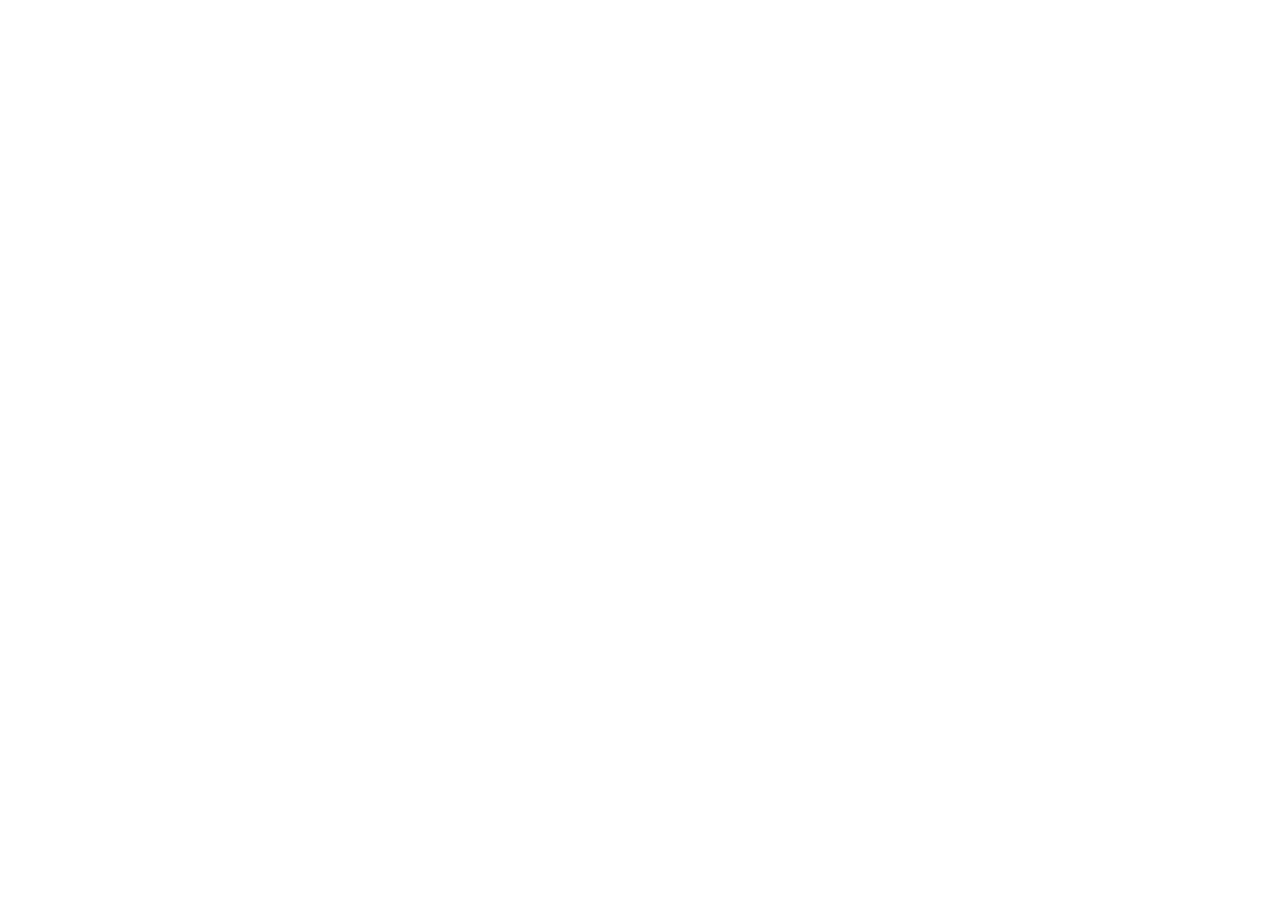
==== my_profile.html @ b5bd9d7e "first commit" ====
<!DOCTYPE html>
<html>
 <head>
  <title>Good Movies</title>
 </head>
 <body>
 <a href=#index.html>
 </a>
  <img src="/images/pexels.jpg>
  <h1>IMIĘ NAZWISKO</h1>
  <p>Konto aktywne od 09.12.2021</p>
  <ul>
  <li>Recenzje</li>
  <li>Polecone</li>
  <li>Ocenione</li>
  <li>Ulubione</li>
 </body>
</html>




wchodzimy do desktopu, w linuxie, potem git init, git status
git add ., git commit -m" tresc komentarza "
... girls_go_it_21 ±|main|→ git push -u origin main
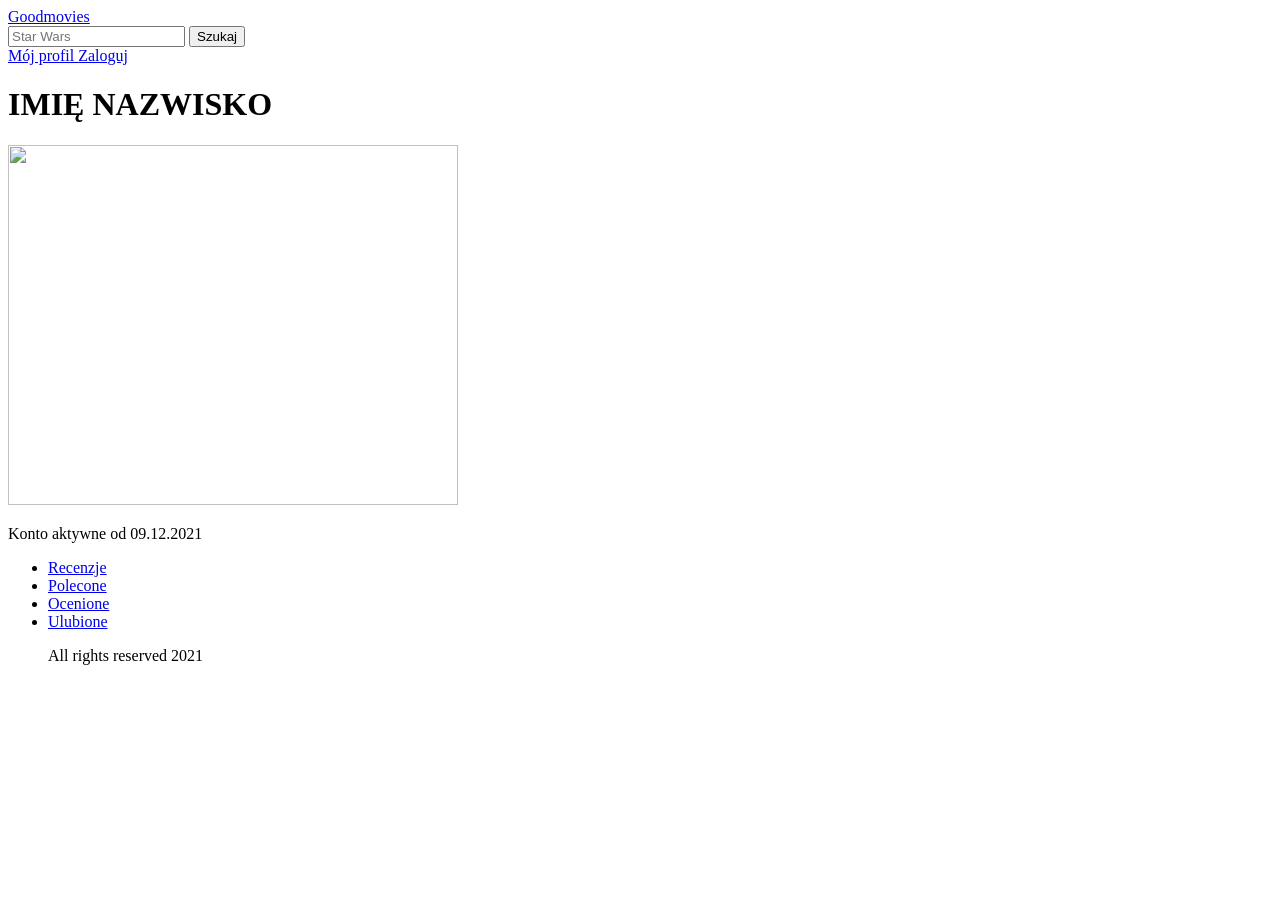
==== commit efb28ca4: "third commit" ====
--- a/my_profile.html
+++ b/my_profile.html
@@ -4,22 +4,56 @@
   <title>Good Movies</title>
  </head>
  <body>
- <a href=#index.html>
+ 
+   <a href="index.html">
+ Goodmovies
  </a>
-  <img src="/images/pexels.jpg>
-  <h1>IMIĘ NAZWISKO</h1>
-  <p>Konto aktywne od 09.12.2021</p>
-  <ul>
-  <li>Recenzje</li>
-  <li>Polecone</li>
-  <li>Ocenione</li>
-  <li>Ulubione</li>
+ 
+   <form>
+ <input type="text" placeholder="Star Wars">
+ <button type="search">Szukaj</button>
+ </form>
+ 
+   <a href="index.html">
+ Mój profil
+ </a>
+ 
+   <a href="index.html">
+ Zaloguj
+ </a>
+ 
+   <h1>IMIĘ NAZWISKO</h1>
+ 
+   <img src="https://images.indianexpress.com/2020/04/feel-good-films-1200.jpg"
+   width="450" height="360">
+
+   <p>Konto aktywne od 09.12.2021</p>
+ 
+   <ul>
+   <li> 
+   <a href="index.html">
+ Recenzje
+ </a>
+ </li>
+   <li> 
+   <a href="index.html">
+ Polecone
+ </a>
+ </li>
+   <li> 
+   <a href="index.html">
+ Ocenione
+ </a>
+ </li>
+   <li> 
+   <a href="index.html">
+ Ulubione
+ </a>
+ </li>
+  
+  <footer>
+  <p>All rights reserved 2021</p>
+</footer>
+
  </body>
-</html>
-
-
-
-
-wchodzimy do desktopu, w linuxie, potem git init, git status
-git add ., git commit -m" tresc komentarza "
-... girls_go_it_21 ±|main|→ git push -u origin main+</html>
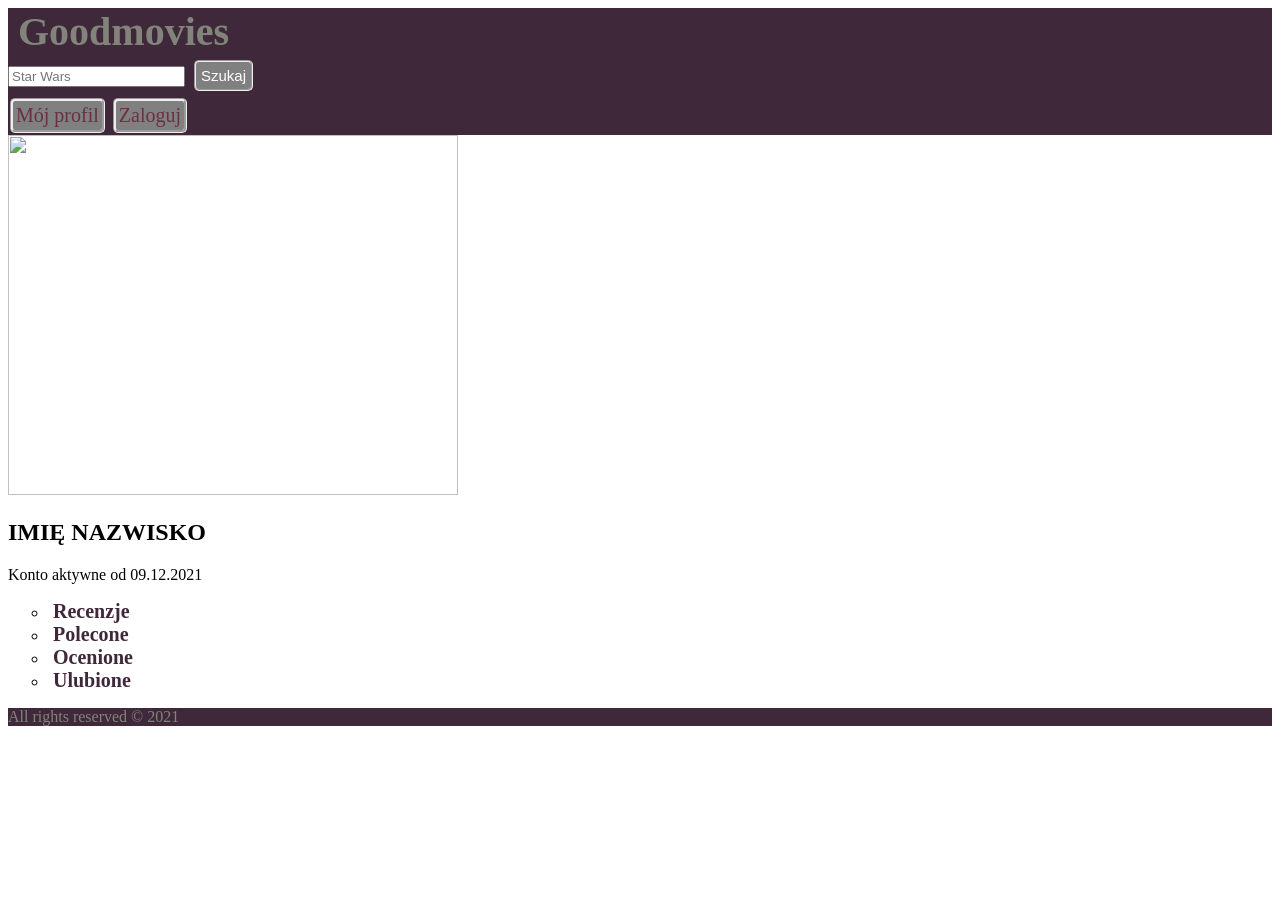
==== commit e2aed79c: "4 commit" ====
--- a/my_profile.html
+++ b/my_profile.html
@@ -1,59 +1,76 @@
 <!DOCTYPE html>
-<html>
+<html lang="en">
+
  <head>
-  <title>Good Movies</title>
+ 
+      <!-- CSS -->
+      <link rel="stylesheet" href="style.css">
+  
+      <!-- METADATA -->
+	  <meta charset="UTF-8"> <!-- kodowanie -->
+      <meta name="viewport" content="width=device-width, initial-scale=1.0"> <!-- dopasowanie do wielkości ekranu urządzenia -->
+	  
+      <!-- TITLE -->
+      <title>Good Movies</title>
+  
  </head>
+ 
  <body>
  
-   <a href="index.html">
- Goodmovies
- </a>
+  <!-- Navbar -->
+   <nav><!-- Nawigacja strony -->
+		
+       <a href="index.html" class="color1"> Goodmovies </a>
  
-   <form>
- <input type="text" placeholder="Star Wars">
- <button type="search">Szukaj</button>
- </form>
+     <form>
+       <input type="text" placeholder="Star Wars">
+       <button type="search" class="color4" >Szukaj</button>
+     </form>
  
-   <a href="index.html">
- Mój profil
- </a>
+     <div> <!-- divider -->
+       <a href="index.html" class="color2"> Mój profil </a>
+       <a href="index.html" class="color3"> Zaloguj </a>
+     </div>
+	 
+   </nav>
  
-   <a href="index.html">
- Zaloguj
- </a>
+ <!-- Page content -->
+  <main>
+     <section>
+        <div>
  
-   <h1>IMIĘ NAZWISKO</h1>
- 
-   <img src="https://images.indianexpress.com/2020/04/feel-good-films-1200.jpg"
-   width="450" height="360">
-
-   <p>Konto aktywne od 09.12.2021</p>
- 
-   <ul>
+       <img src="https://images.indianexpress.com/2020/04/feel-good-films-1200.jpg" width="450" height="360">
+       <h1>IMIĘ NAZWISKO</h1>
+       <div> Konto aktywne od 09.12.2021 </div>
+        </div>
+       
+	   <ul>
    <li> 
-   <a href="index.html">
+   <a href="index.html" class="color5">
  Recenzje
  </a>
  </li>
    <li> 
-   <a href="index.html">
+   <a href="index.html" class="color6">
  Polecone
  </a>
  </li>
    <li> 
-   <a href="index.html">
+   <a href="index.html" class="color7">
  Ocenione
  </a>
  </li>
    <li> 
-   <a href="index.html">
+   <a href="index.html" class="color8">
  Ulubione
  </a>
  </li>
+       </section>
+  </main>
   
   <footer>
-  <p>All rights reserved 2021</p>
-</footer>
+    <div> All rights reserved © 2021</div>
+  </footer>
 
  </body>
 </html>
--- a/style.css
+++ b/style.css
@@ -0,0 +1,52 @@
+nav {
+    background-color:#3E2839;
+}
+a.color1 {
+	font-family: Papyrus, fantasy;
+	font-weight: bold;
+	font-size: 40px;
+	margin: 10px;
+	color: #82847B;
+	text-decoration: none;
+}
+a.color3, a.color2 {
+	font-family: Copperplate, fantasy;
+	font-size: 20px;
+	margin: 2px;
+	padding: 3px 3px;
+	text-align: center;
+	color: #693043;
+	border: 3px groove;
+    border-radius: 5px;
+	background-color: grey;
+    text-decoration: none;
+    display: inline-block;
+}
+button.color4 {
+	font-size: 15px;
+	margin: 5px;
+	padding: 5px 5px;
+	text-align: center;
+	color: white;
+	border: 2px groove;
+    border-radius: 5px;
+	background-color: grey;
+    text-decoration: none;
+    display: inline-block;
+}
+ul {
+	list-style-type: circle;
+}
+a.color5, a.color6, a.color7, a.color8 {
+	font-weight: bold;
+	font-size: 20px;
+	margin: 2px;
+	padding: 3px 3px;
+	text-align: center;
+	color: #3E2839;
+    text-decoration: none;
+}
+footer {
+	background-color:#3E2839;
+	color: #82847B;
+}
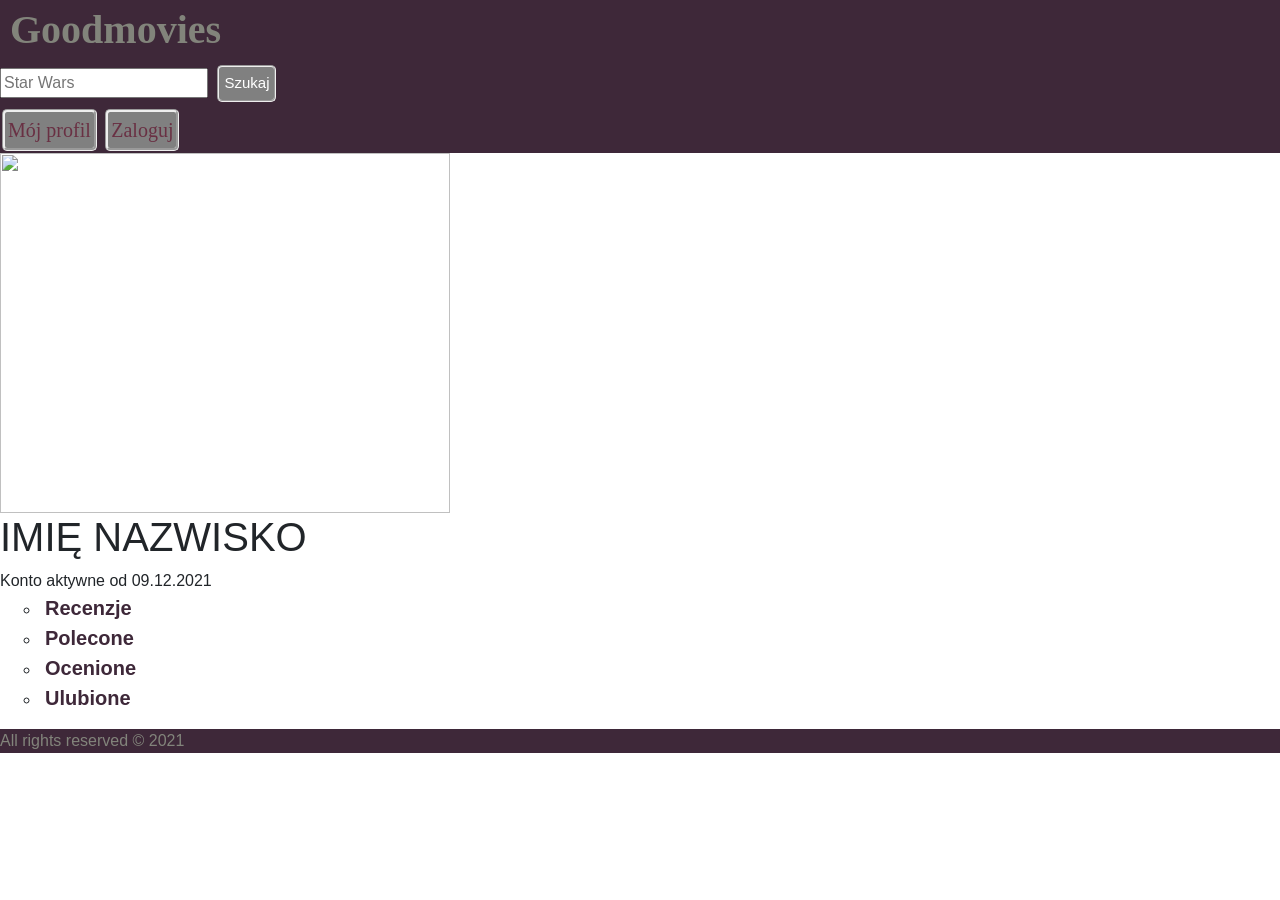
==== commit 979c3258: "5 commit" ====
--- a/my_profile.html
+++ b/my_profile.html
@@ -2,10 +2,12 @@
 <html lang="en">
 
  <head>
- 
-      <!-- CSS -->
+      <link rel="stylesheet" href="https://cdn.jsdelivr.net/npm/bootstrap@4.5.3/dist/css/bootstrap.min.css">
+      
+     
+	 <!-- CSS -->
       <link rel="stylesheet" href="style.css">
-  
+
       <!-- METADATA -->
 	  <meta charset="UTF-8"> <!-- kodowanie -->
       <meta name="viewport" content="width=device-width, initial-scale=1.0"> <!-- dopasowanie do wielkości ekranu urządzenia -->
@@ -16,7 +18,7 @@
  </head>
  
  <body>
- 
+
   <!-- Navbar -->
    <nav><!-- Nawigacja strony -->
 		
@@ -71,6 +73,7 @@
   <footer>
     <div> All rights reserved © 2021</div>
   </footer>
-
+<script src="https://code.jquery.com/jquery-3.5.1.slim.min.js"></script>
+   <script src="https://cdn.jsdelivr.net/npm/bootstrap@4.5.3/dist/js/bootstrap.bundle.min.js"></script>
  </body>
 </html>
--- a/style.css
+++ b/style.css
@@ -2,6 +2,7 @@
     background-color:#3E2839;
 }
 a.color1 {
+	
 	font-family: Papyrus, fantasy;
 	font-weight: bold;
 	font-size: 40px;
